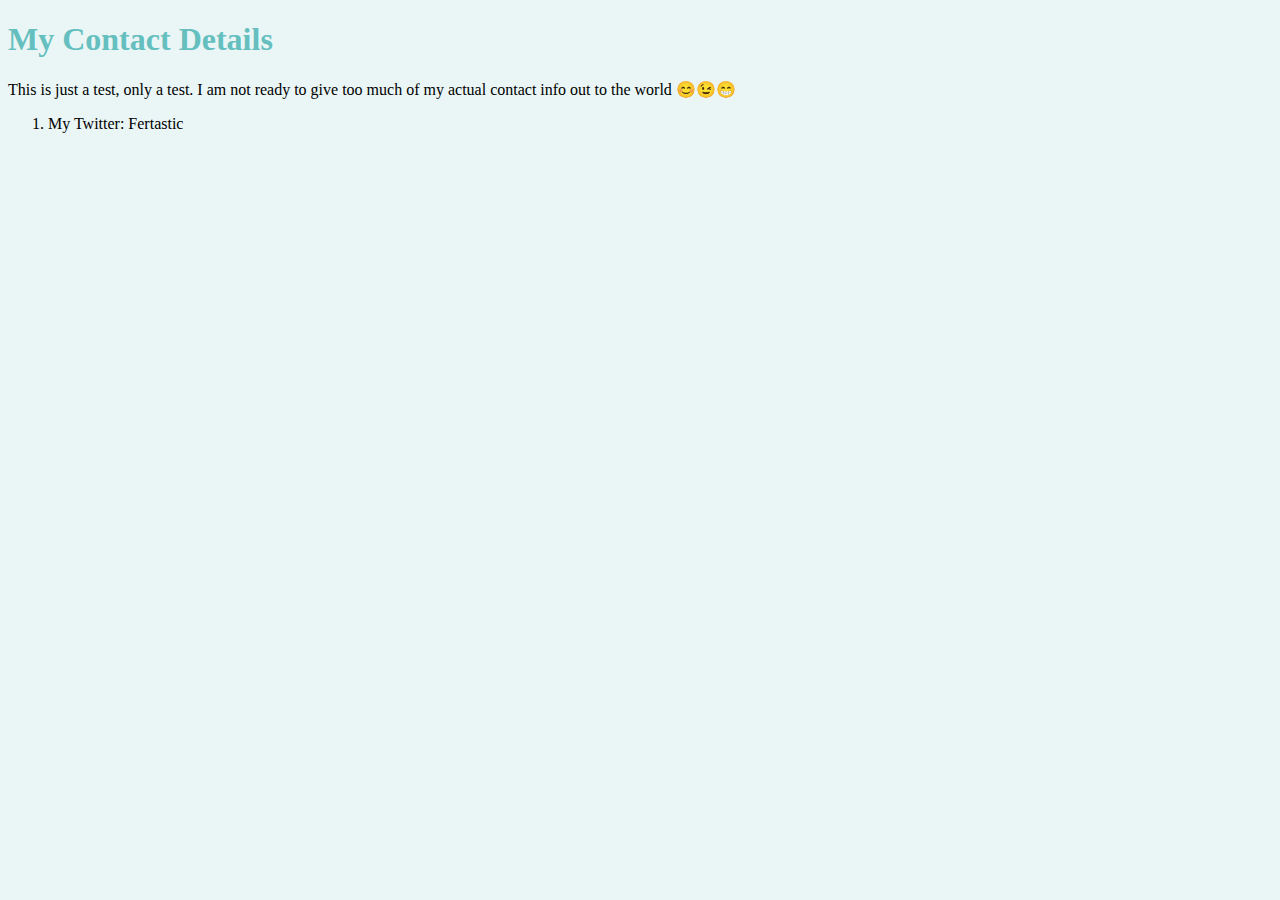
==== contact_me.html @ 25d6016e "Add files via upload" ====
<!DOCTYPE html>
<html>
  <head>
    <meta charset="utf-8">
    <title>Contact Me</title>
    <link rel="stylesheet" href="css/styles.css">
  </head>
  <body>
    <h1>My Contact Details</h1>
    <p> This is just a test, only a test. I am not ready to give too much of my actual contact info out to the world 😊😉😁</p>
    <ol>
      <li>My Twitter: Fertastic</li>
    </ol>
  </body>
</html>
---- css/styles.css ----
body {
  background-color: #EAF6F6;
}

h1 {
  color: #66BFBF;
}

h3 {
  color: #66BFBF;
}

hr {
  border-style: dotted none none;
  border-color: white;
  border-width: 5px;
  width: 5%;
}

img {
  background-color: #EAF6F6;
  width: 70px;
  height: 70px;
  max-width: 70%;
  max-height: 70%; 
}
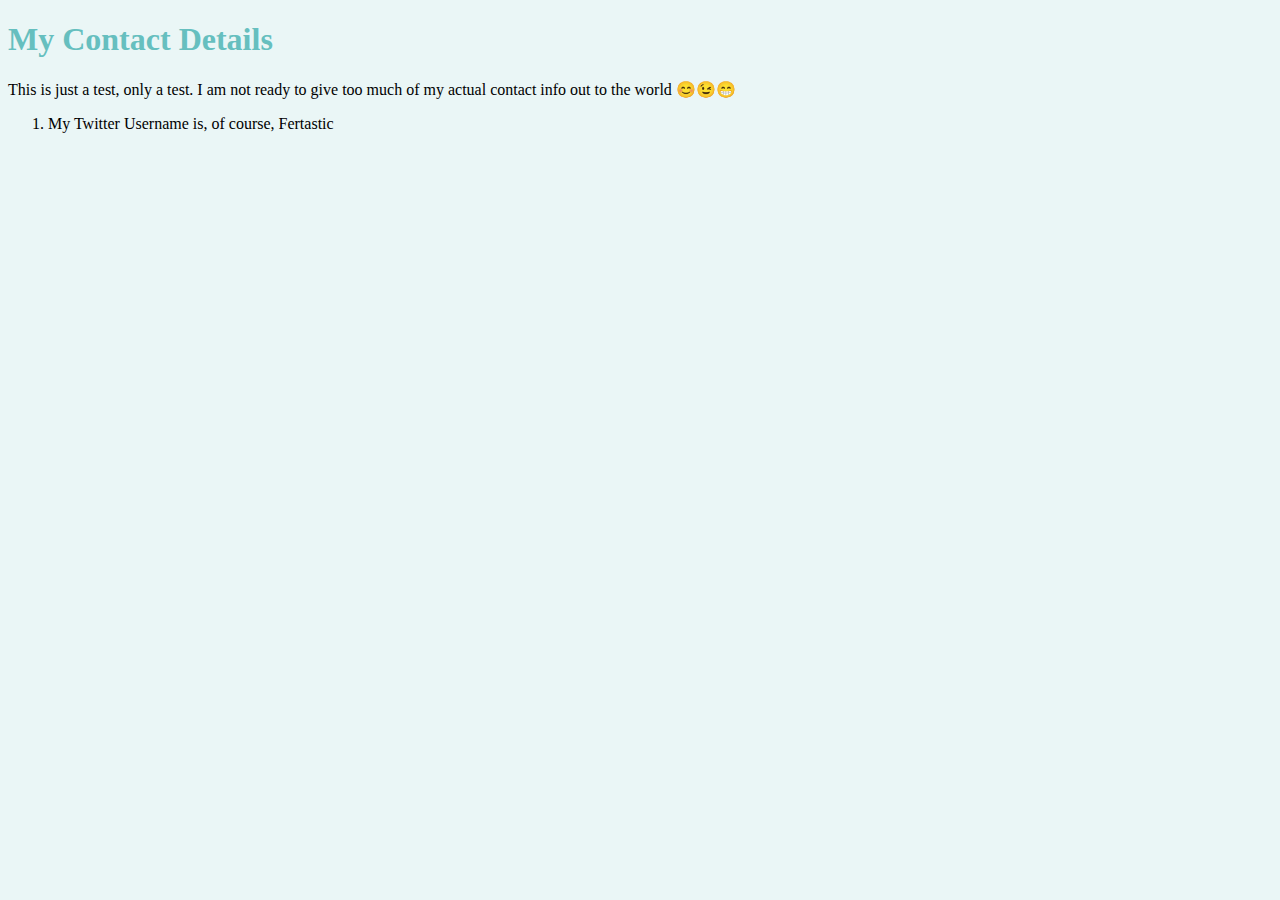
==== commit b83d3cdc: "Update contact_me.html" ====
--- a/contact_me.html
+++ b/contact_me.html
@@ -9,7 +9,7 @@
     <h1>My Contact Details</h1>
     <p> This is just a test, only a test. I am not ready to give too much of my actual contact info out to the world 😊😉😁</p>
     <ol>
-      <li>My Twitter: Fertastic</li>
+      <li>My Twitter Username is, of course, Fertastic</li>
     </ol>
   </body>
-</html>+</html>
